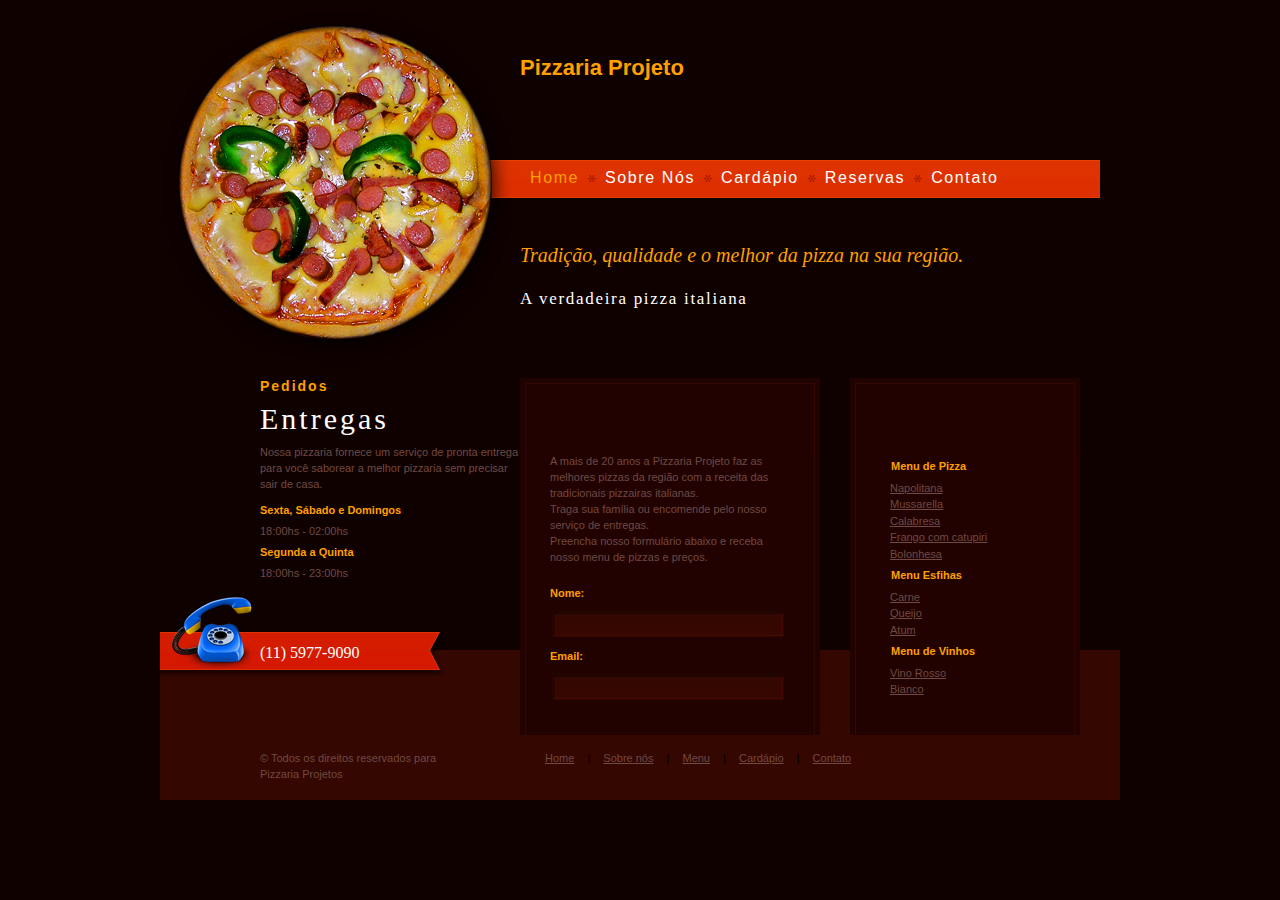
==== cardapio.html @ 52b73b60 "primeiro commit do projeto pizzaria" ====
<!DOCTYPE html PUBLIC "-//W3C//DTD XHTML 1.0 Transitional//EN" "http://www.w3.org/TR/xhtml1/DTD/xhtml1-transitional.dtd">
<html xmlns="http://www.w3.org/1999/xhtml">

<head>
<meta http-equiv="Content-Type" content="text/html; charset=utf-8" />
<!--[if IE 6]>
<script src="js/png_fix.js"></script>
<script>

  /* EXAMPLE */
  DD_belatedPNG.fix('#pizza, #nav, #logo, img, #contactInfo, #intro');
  
  /* string argument can be any CSS selector */
  /* .png_bg example is unnecessary */
  /* change it to what suits you! */
  
</script>

<![endif]-->  
<title>Projeto Pizzaria</title>
<link href="reset.css" rel="stylesheet" type="text/css" />
<link href="style.css" rel="stylesheet" type="text/css" />

<script src="js/cufon-yui.js" type="text/javascript"></script>
<script src="js/Walkway_Black_400.font.js" type="text/javascript"></script>
<script src="js/BlackJack_400.font.js" type="text/javascript"></script>
<script type="text/javascript">
Cufon.replace('#nav a, .walkway', { hover: true, fontFamily: 'Walkway Black' });
Cufon.replace('.ownerSig, .Delivery', { fontFamily: 'BlackJack' });
</script>

</head>

<body>
	<div id="wrapper">
			<div id="pizza">
				
		    </div><!--pizza-->
		
			<div id="logo">
				<h3 class="textYellow Delivery titulo"><a href="index.hmtl">Pizzaria Projeto</a></h3>
			</div><!--Logo-->
			
			<div id="nav">
				<ul id="list">
					<li class="navPad"><a class="activePage" href="index.html" id="homePage">Home</a></li> 
					<li><img src="images/star.png" alt=" " width="26" height="38" /></li>
					<li class="navPad"><a href="sobre.html" id="aboutPage">Sobre Nós</a></li>
					<li><img src="images/star.png" alt=" " width="26" height="38" /></li>
					<li class="navPad"><a href="cardapio.html" id="menuPage">Cardápio</a></li>
					<li><img src="images/star.png" alt=" " width="26" height="38" /></li>
					<li class="navPad"><a href="reservas.html" id="reservePage">Reservas</a></li>
					<li><img src="images/star.png" alt=" " width="26" height="38" /></li>
					<li class="navPad"><a href="contact.html" id="contactPage">Contato</a></li>
				</ul><!--END list-->
			</div><!--End nav-->
			
		<div id="intro">
				<p id="text">Tradição, qualidade e o melhor da pizza na sua região. <br /></p>
				<p class="owner textWhite ownerSig">A verdadeira pizza italiana</p>
			</div><!--intro-->
		
		
			<div id="delivery">
				<p class="textYellow walkway order">Pedidos</p>
				<p class="textWhite Delivery">Entregas</p>
				
				<p class="textDark" id="delInfo">Nossa pizzaria fornece um serviço de pronta entrega para você saborear a melhor pizzaria sem precisar sair de casa.
				</p>
				
				<p class="textYellow padding">Sexta, Sábado e Domingos</p>
				<p class="textDark padding">18:00hs - 02:00hs</p>
				
				<p class="textYellow padding">Segunda a Quinta</p>
				<p class="textDark padding">18:00hs - 23:00hs</p>
				
				<p id="number" class="walkway">(11) 5977-9090</p>
			
		</div><!--END Delivery-->
		
			<div id="contactInfo">
				<img id="phone" src="images/phone.png" alt="Contact Information" height="72" width="84" />
			</div><!--END contactInfo-->
			
			<div id="home">
			<div id="locationFinder">
				<div id="boxTop"></div>
				<div id="boxMiddle">
					<p class="textDark">A mais de 20 anos a Pizzaria Projeto faz as melhores pizzas da região com a receita das tradicionais pizzairas italianas.
				   </p>
				   <p class="textDark">Traga sua família ou encomende pelo nosso serviço de entregas.
				   </p>
				    <p class="textDark">Preencha nosso formulário abaixo e receba nosso menu de pizzas e preços.
				   </p>
				   
				   <div id="inputBoxes">
						<form action=""  method="post"> 
							<p class="textYellow">Nome:</p>
				   			<input type="text" id="zip" name="nome" />
							<p class="textYellow">Email:</p>
				   			<input type="text" id="zip" name="email" />
							<input class="send" type="submit" value=" " name="Enviar" />	 
						</form>
				   </div><!--END inputBoxes-->
				   
				   
				</div><!--END boxMiddle-->
				<div id="boxBottom"></div>
			</div><!--END locationfinder-->
			
			<div id="ourMenu">
				<div id="menuTop">
				
				</div><!--END menuTop-->
				
				<div id="menuMiddle">
					<ul class="textDark">
						<li class="textYellow arrow">Menu de Pizza</li>
						<li><a href="#">Napolitana</a></li>
						<li><a href="#">Mussarella</a></li>
						<li><a href="#">Calabresa</a></li>
						<li><a href="#">Frango com catupiri</a></li>
						<li><a href="#">Bolonhesa</a></li>
					</ul>
					
				
					<ul class="textDark">
						<li class="textYellow arrow">Menu Esfihas</li>
						<li><a href="#">Carne</a></li>
						<li><a href="#">Queijo</a></li>
						<li><a href="#">Atum</a></li>
					</ul>
					
					<ul class="textDark">
						<li class="textYellow arrow">Menu de Vinhos</li>
						<li><a href="#">Vino Rosso</a></li>
						<li><a href="#">Bianco</a></li>
					</ul>
						
				</div><!--END menuMiddle-->
				
				<div id="menuBottom">
				
				</div><!--END menuBottom-->
			
			</div><!--END ourMenu--> 
			</div><!--End home-->
			<div class="clear"></div>
		<div id="footer">
			<div id="copywrite">
				<p class="textDark">&copy; Todos os direitos reservados para Pizzaria Projetos</p>
			</div><!--END copywrite-->
			
			<div id="footerNav">
				<ul class="textDark">
					<li class="inactive"><a href="index.html">Home</a></li>
					<li style="color:#000">|</li>
					<li><a href="sobre.html">Sobre nós</a></li>
					<li style="color:#000">|</li>
					<li><a href="menu.html">Menu</a></li>
					<li style="color:#000">|</li>
					<li><a href="cardapio.html">Cardápio</a></li>
					<li style="color:#000">|</li>
					<li><a href="contato.html">Contato</a></li>
				</ul>	
			</div><!--END footerNav-->
		</div><!--End footer-->
</div><!--End wrapper--> 

<script type="text/javascript"> Cufon.now(); </script>

</body>
</html>
---- style.css ----
/*Begin the styles for the website*/

.textYellow {
	color: #ff9f00;
	font-size: 11px;
	font-weight: bold;
	line-height: 16px;
	font-family: Tahoma, Geneva, sans-serif;
}

.textWhite {
	color: #fff;
	font-size: 20px;
	letter-spacing: .1em;
} 

.textDark {
	color: #704943;
	font-size: 11px;
	line-height: 16px;
	font-family: Tahoma, Geneva, sans-serif;
}

.italic {
	font-weight:normal;
	font-family: Georgia, "Times New Roman", Times, serif;
	font-size: 16px;
	font-style: italic;
	padding-bottom: 20px;
	line-height:1.3em;
}

.padding {
	padding: 0 0 5px 0;
}

.paddingBottom {
	padding-bottom: 20px;
}

a:link, a:visited { color: #704943; }
a:hover, a:active { color: #ff9f00; }
#wrapper {
	position: relative;
	margin: 0 auto;
	width: 960px;
	height: 650px;
	background: url(images/background.jpg) no-repeat;
}

#content {
	padding: 20px;
	height: 472px;
}

#pizza {
	background: url(images/pizza.png);
	position: absolute;
	top:0;
	left: 0;
	width: 360px;
	height: 378px;
	z-index: 400;
}

#logo {
	width: 240px;
	height: 84px;
	position: absolute;
	left: 360px;
	top: 60px;
}

.titulo a{
	font-size: 22px;
	text-decoration: none;
	color:#ff9f00;
}

#nav {
	position: absolute;
	width: 840px;
	background: url(images/navBackground.png) repeat;
	left: 100px;
	top: 160px;
	color: white;
	z-index: 300;
}

#nav ul#list  {
	margin: 0 0 0 270px;
	list-style: none;
}

#nav ul#list a:link, #nav ul#list a:visited {
	text-decoration: none;
}

#nav a:link, #nav a:visited {
	color: #fff;
}

#nav a.activePage {
	color: #ff9f00;
}

#nav a:hover {
	color: #ff9f00;
	text-decoration: none;
}

#nav ul li{
	display: inline;
	font-family:Tahoma, Geneva, sans-serif;
	letter-spacing: .1em;
	float: left;
}

#nav .navPad {
	margin-top: 10px;
}

#intro {
	position: absolute;
	width: 580px;
	height: 75px;
	top: 220px;
	left: 360px;
	background: url(images/quotes.png) no-repeat top right;
}

#intro p#text{
	padding-top: 20px;
	font-size: 20px;
	font-family:Georgia, "Times New Roman", Times, serif;
	line-height: 30px;
	font-style: italic;
	color: #ff9f00;
}

#delivery {
	width: 260px;
	float: left;
	padding: 378px 0 0 100px;
}

#contactInfo {
	background:url(images/ribbon.png);
	width: 285px;
	height: 45px;
	position: absolute;
	top: 632px;
	left: 0px;
	z-index: 100;
}

#delInfo {
	font-size: 11px;
	font-family: Tahoma, Geneva, sans-serif;
	line-height: 16px;
	padding: 0 0 10px 0;
}

#contactInfo #phone {
	position: absolute;
	top: -35px;
	left: 10px;
}

#number{
	position: absolute;
	top: 645px;
	left: 100px;
	color: white;
	z-index: 200;
	font-family: "Times New Roman", Times, serif;
}

#home {
	position: absolute;
	top: 378px;
	left: 360px;
	z-index:300;
	width: 580px;
	
}

#locationFinder {
	margin-right: 30px;
	float: left;
	width: 300px;
}

#boxTop {
	width: 300px;
	height: 75px;
	background:url(images/locationBoxTop.png) no-repeat;
}

#boxMiddle {
	width: 240px;
	height: 252px;
	background:url(images/locationBoxMiddle.jpg) repeat-y;
	padding: 0 30px 30px 30px;
}

#boxBottom {
	width: 300px;
	height: 9px;
	background:url(images/locationBoxBottom.png) no-repeat;
}

#inputBoxes {
	width: 234px;
	padding-top: 20px;
}

form input {
	border: none;
	color: #fff;
}

#inputBoxes #zip, #inputBoxes #state {
	background: url(images/inputBox.jpg) no-repeat;
	width: 224px;
	height: 27px;	
	padding: 0 10px;
	margin: 10px 0;
}

form .send{
	background:url(images/search.jpg) no-repeat;
	width: 113px;
	height: 31px;
}

#ourMenu {
	float: left;
	width: 230px;
	z-index: 200;
}

#ourMenu p {
	margin: 0 0 0 40px;
}

#ourMenu ul li {
	margin: 0 0 0 40px;
	line-height: 1.5em;
	list-style-position: inside;
}

#ourMenu ul li.textYellow {
	padding: 5px 0;
	background:url(images/arrow.jpg) no-repeat center left;
	text-indent: 1em;
	margin-left: 30px
}

#ourMenu a:link, #ourMenu a:visited, #ourMenu a:hover, #ourMenu a:active {
	color: #704943;
}

#menuTop {
	background:url(images/menuBoxTop.png) no-repeat;
	width: 230px;
	height: 75px;
}

#menuMiddle {
	background:url(images/menuBoxMiddle.jpg) repeat-y;
	width: 230px;
	padding-bottom: 30px;
	height: 252px;
}

#menuBottom {
	background:url(images/menuBoxBottom.png) no-repeat;
	width: 230px;
	height: 10px;
}

#subpageHolder {
	width: 562px;
	height: 512px;
	background:url(images/contentArea.jpg) repeat-y;
	position: absolute;
	top: 190px;
	left: 360px;
	z-index: 200;
}

#subpageHolderBottom {
	background:url(images/aboutBoxBottom.png) no-repeat;
	width: 562px;
	height: 9px;
	z-index: 200;
}

/* These styles are for the about page */

#testimonials {
	color: #856965;
	font-family:Georgia, "Times New Roman", Times, serif;
	font-style: italic;
	font-size: 11px;
	line-height:1.3em;
}

#aboutContent {
	padding: 0px 25px 0 45px;
	height: 512px;
}

#about {
	margin: 45px 0 20px 0;
}

#title {
	padding: 0 0 10px 20px;
	font-size: 14px;
}

#testimonials {
	padding: 0 0 20px 20px;
}

p.ownerSig {
	padding: 20px 0 30px 0;
	font-size: 17px;
}

.order {
	font-size: 14px;
	padding: 0 0 10px 0;
	letter-spacing: 2px;
}

p.Delivery {
	font-size: 30px; 
	margin-bottom: 10px;
}

/* These styles are for the menu page */

p.cursive a{
	text-decoration: none;
	color: #fff;
	font-size: 20px;
}

#menuContent {
	height: 512px;
}

#menu {
	padding: 45px 30px 0 30px;
}

#lunchMenu, #dinnerMenu, #wineList {
	float: left;
}

#lunchMenu {
	margin-left: 10px;
	padding-right: 27px;
}

#dinnerMenu {
	padding-left: 13px;
}

#wineList {
	padding-left: 41px;
}

#menu ul li a{
	margin-left: 13px;
	font-family: Tahoma, Geneva, Arial;
	color: #704943;
	font-size: 11px;
	line-height: 16px;
}

#menu p.textYellow {
	font-family: Times, sans, Arial;
	padding: 5px 0;
	background:url(images/arrow.jpg) no-repeat center left;
	text-indent: 1em;
}

ul.textDark a {
	color: #704943;
}

.left {
	width: 3px;
	height: 92px;
	background:url(images/boxLeft.jpg) no-repeat;
	float: left;
}

.center {
	height: 62px;
	background:url(images/center.jpg) repeat-x;
	float: left;
	padding: 15px 20px;
}

.right {
	height: 92px;
	width: 3px;
	background:url(images/boxRight.jpg) no-repeat;
	float: left;
}

#zipCode {
	width: 120px;
	background:url(images/zipCode.jpg) no-repeat;
	height: 25px;
	margin-top: 10px;
	padding: 0 10px;
}

#menuLocationFinder {
	margin: 30px 0 0 0;
}

#downloadMenu {
	margin-left: 20px;
	width: 220px;
	float: right;
}

#menuInputBoxes #sendzip {
	background:url(images/search.png);
	width: 69px;
	height: 25px;
	margin-top: 10px;
}

/* Styles for the reservations page */
a.clearForm {
	color: #ff9f00;
	font-size: 11px;
}

#reservationContent {
	height: 512px;
}

#reservations {
	padding: 45px 0 0 45px;
}

#reserve {
	margin-top: 15px;
}

.reserve {
	width: 456px;
	margin-top: 25px
}

.formTitles {
	padding-bottom: 5px;
	
}

.formInput {
	padding-bottom: 30px;
}

.formInput input{
	border: none;
	background:url(images/reservationInput.png) no-repeat;
	width: 202px;
	height: 26px;
	color: #fff;
	padding: 0 10px;
}

#reserveNotes textarea {
	border: none;
	background:url(images/reserveNotes.png);
	width: 439px;
	height: 36px;
	color: #fff;
	overflow: auto;
	padding: 10px;
}

#reserveSubmit {
	border: none;
	background:url(images/makeReservation.png);
	width: 125px;
	height: 31px;
	margin-top: 20px;
}

/* Styles for the contact page */

#contactContent {
	height: 512px;
}

#contact {
	padding: 45px 0 0 45px;
}

#message {
	border: none;
	background: url(images/messageInput.png) no-repeat;
	width: 450px;
	height: 111px;
	padding: 5px;
	overflow: auto;
	color: #fff;
}

#sendMessage {
	border: none;
	background:url(images/sendMessage2.png);
	width: 113px;
	height: 31px;
}
/* styles for the footer */
#footer {
	position: absolute;
	top:650px;
	width: 960px;
	height: 150px;
	background: url(images/footerBackground.jpg) repeat;
}

#copywrite {
	position: absolute;
	top:100px;
	left: 100px;
	width: 200px;
}

#footerNav {
	position: absolute;
	width: 500px;
	top: 100px;
	left: 380px;
}
#footerNav ul li{
	display: inline;
	margin: 0 5px;
}

#footerNav a:link, #footerNav a:visited {
	font-size: 11px;
	color: #704943;
}

#footerNav a:hover, #footerNav a:active {
	color: #ff9f00;
}
	
.clear { clear: both; }

.link {
	color: #ff9f00;
}
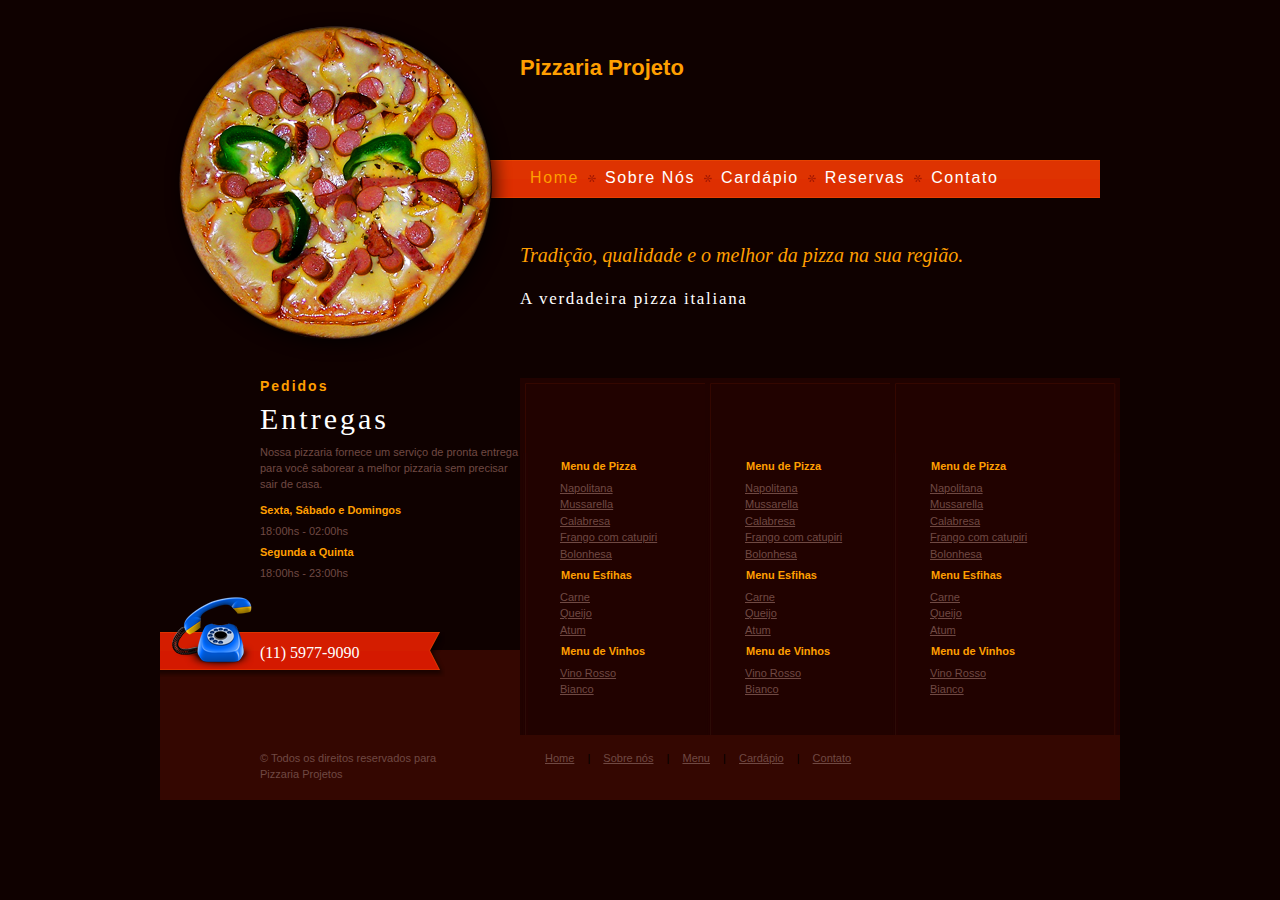
==== commit 3794a084: "página de cárdapio" ====
--- a/cardapio.html
+++ b/cardapio.html
@@ -83,32 +83,82 @@
 			</div><!--END contactInfo-->
 			
 			<div id="home">
-			<div id="locationFinder">
-				<div id="boxTop"></div>
-				<div id="boxMiddle">
-					<p class="textDark">A mais de 20 anos a Pizzaria Projeto faz as melhores pizzas da região com a receita das tradicionais pizzairas italianas.
-				   </p>
-				   <p class="textDark">Traga sua família ou encomende pelo nosso serviço de entregas.
-				   </p>
-				    <p class="textDark">Preencha nosso formulário abaixo e receba nosso menu de pizzas e preços.
-				   </p>
-				   
-				   <div id="inputBoxes">
-						<form action=""  method="post"> 
-							<p class="textYellow">Nome:</p>
-				   			<input type="text" id="zip" name="nome" />
-							<p class="textYellow">Email:</p>
-				   			<input type="text" id="zip" name="email" />
-							<input class="send" type="submit" value=" " name="Enviar" />	 
-						</form>
-				   </div><!--END inputBoxes-->
-				   
-				   
-				</div><!--END boxMiddle-->
-				<div id="boxBottom"></div>
-			</div><!--END locationfinder-->
-			
-			<div id="ourMenu">
+<div id="ourMenu" class="w200px">
+				<div id="menuTop">
+				
+				</div><!--END menuTop-->
+				
+				<div id="menuMiddle">
+					<ul class="textDark">
+						<li class="textYellow arrow">Menu de Pizza</li>
+						<li><a href="#">Napolitana</a></li>
+						<li><a href="#">Mussarella</a></li>
+						<li><a href="#">Calabresa</a></li>
+						<li><a href="#">Frango com catupiri</a></li>
+						<li><a href="#">Bolonhesa</a></li>
+					</ul>
+					
+				
+					<ul class="textDark">
+						<li class="textYellow arrow">Menu Esfihas</li>
+						<li><a href="#">Carne</a></li>
+						<li><a href="#">Queijo</a></li>
+						<li><a href="#">Atum</a></li>
+					</ul>
+					
+					<ul class="textDark">
+						<li class="textYellow arrow">Menu de Vinhos</li>
+						<li><a href="#">Vino Rosso</a></li>
+						<li><a href="#">Bianco</a></li>
+					</ul>
+						
+				</div><!--END menuMiddle-->
+				
+				<div id="menuBottom">
+				
+				</div><!--END menuBottom-->
+			
+			</div><!--END ourMenu--> 
+			
+			<div id="ourMenu" class="w200px">
+				<div id="menuTop">
+				
+				</div><!--END menuTop-->
+				
+				<div id="menuMiddle">
+					<ul class="textDark">
+						<li class="textYellow arrow">Menu de Pizza</li>
+						<li><a href="#">Napolitana</a></li>
+						<li><a href="#">Mussarella</a></li>
+						<li><a href="#">Calabresa</a></li>
+						<li><a href="#">Frango com catupiri</a></li>
+						<li><a href="#">Bolonhesa</a></li>
+					</ul>
+					
+				
+					<ul class="textDark">
+						<li class="textYellow arrow">Menu Esfihas</li>
+						<li><a href="#">Carne</a></li>
+						<li><a href="#">Queijo</a></li>
+						<li><a href="#">Atum</a></li>
+					</ul>
+					
+					<ul class="textDark">
+						<li class="textYellow arrow">Menu de Vinhos</li>
+						<li><a href="#">Vino Rosso</a></li>
+						<li><a href="#">Bianco</a></li>
+					</ul>
+						
+				</div><!--END menuMiddle-->
+				
+				<div id="menuBottom">
+				
+				</div><!--END menuBottom-->
+			
+			</div><!--END ourMenu--> 
+
+
+			<div id="ourMenu" class="w200px">
 				<div id="menuTop">
 				
 				</div><!--END menuTop-->
--- a/style.css
+++ b/style.css
@@ -185,6 +185,10 @@
 	
 }
 
+#wrapper .top530{
+	top:430px;
+}
+
 #locationFinder {
 	margin-right: 30px;
 	float: left;
@@ -232,6 +236,10 @@
 	background:url(images/search.jpg) no-repeat;
 	width: 113px;
 	height: 31px;
+}
+
+#wrapper .w200px{
+	width: 185px;
 }
 
 #ourMenu {
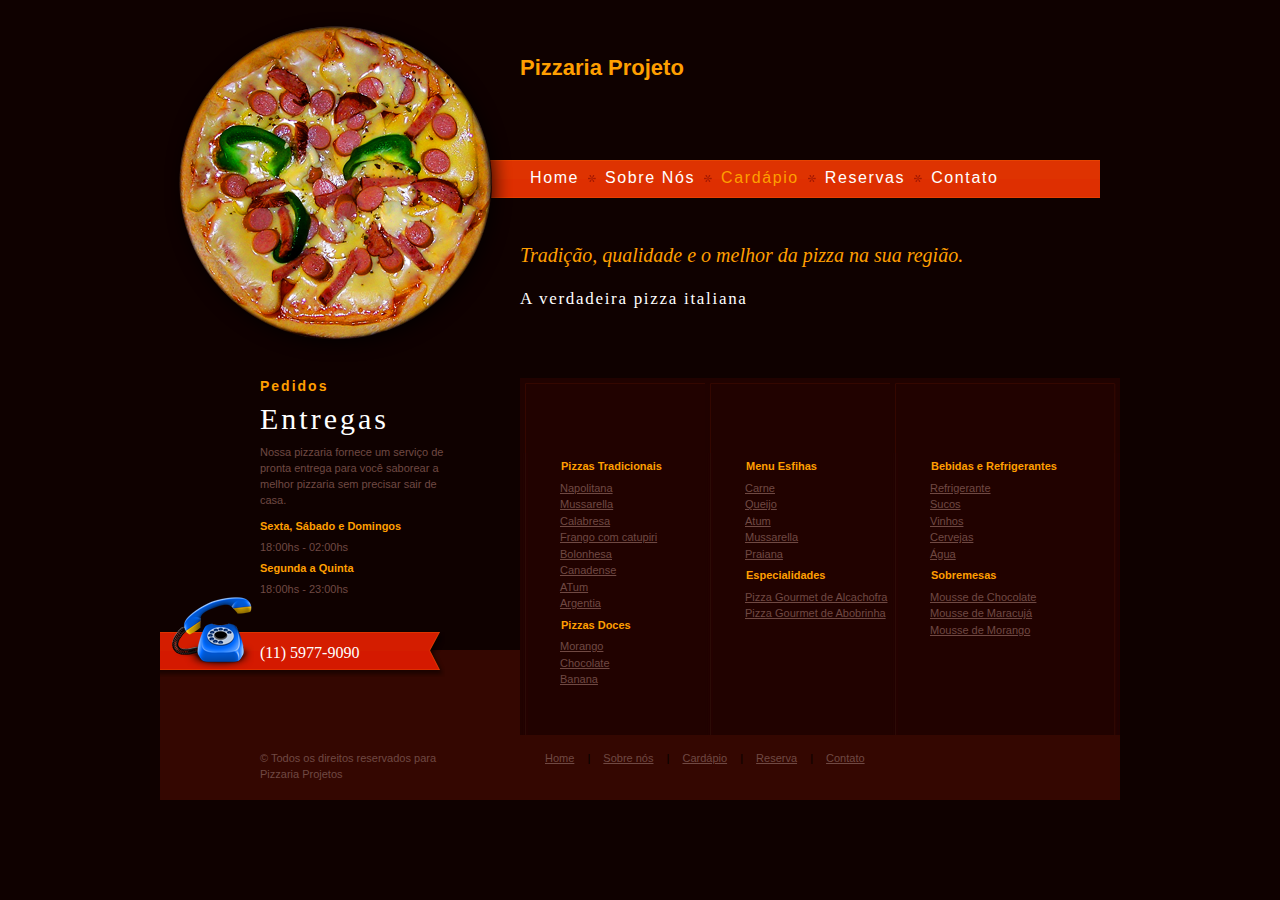
==== commit 05d02962: "projeto finalizado" ====
--- a/cardapio.html
+++ b/cardapio.html
@@ -43,15 +43,15 @@
 			
 			<div id="nav">
 				<ul id="list">
-					<li class="navPad"><a class="activePage" href="index.html" id="homePage">Home</a></li> 
+					<li class="navPad"><a  href="index.html" id="homePage">Home</a></li> 
 					<li><img src="images/star.png" alt=" " width="26" height="38" /></li>
 					<li class="navPad"><a href="sobre.html" id="aboutPage">Sobre Nós</a></li>
 					<li><img src="images/star.png" alt=" " width="26" height="38" /></li>
-					<li class="navPad"><a href="cardapio.html" id="menuPage">Cardápio</a></li>
+					<li class="navPad"><a class="activePage" href="cardapio.html" id="menuPage">Cardápio</a></li>
 					<li><img src="images/star.png" alt=" " width="26" height="38" /></li>
 					<li class="navPad"><a href="reservas.html" id="reservePage">Reservas</a></li>
 					<li><img src="images/star.png" alt=" " width="26" height="38" /></li>
-					<li class="navPad"><a href="contact.html" id="contactPage">Contato</a></li>
+					<li class="navPad"><a href="contato.html" id="contactPage">Contato</a></li>
 				</ul><!--END list-->
 			</div><!--End nav-->
 			
@@ -90,26 +90,53 @@
 				
 				<div id="menuMiddle">
 					<ul class="textDark">
-						<li class="textYellow arrow">Menu de Pizza</li>
+						<li class="textYellow arrow">Pizzas Tradicionais</li>
 						<li><a href="#">Napolitana</a></li>
 						<li><a href="#">Mussarella</a></li>
 						<li><a href="#">Calabresa</a></li>
 						<li><a href="#">Frango com catupiri</a></li>
 						<li><a href="#">Bolonhesa</a></li>
-					</ul>
-					
-				
+						<li><a href="#">Canadense</a></li>
+						<li><a href="#">ATum</a></li>
+						<li><a href="#">Argentia</a></li>
+					</ul>
+					
+				
+					<ul class="textDark">
+						<li class="textYellow arrow">Pizzas Doces</li>
+						<li><a href="#">Morango</a></li>
+						<li><a href="#">Chocolate</a></li>
+						<li><a href="#">Banana</a></li>
+					</ul>
+						
+				</div><!--END menuMiddle-->
+				
+				<div id="menuBottom">
+				
+				</div><!--END menuBottom-->
+			
+			</div><!--END ourMenu--> 
+			
+			<div id="ourMenu" class="w200px">
+				<div id="menuTop">
+				
+				</div><!--END menuTop-->
+				
+				<div id="menuMiddle">
+					
 					<ul class="textDark">
 						<li class="textYellow arrow">Menu Esfihas</li>
 						<li><a href="#">Carne</a></li>
 						<li><a href="#">Queijo</a></li>
 						<li><a href="#">Atum</a></li>
-					</ul>
-					
-					<ul class="textDark">
-						<li class="textYellow arrow">Menu de Vinhos</li>
-						<li><a href="#">Vino Rosso</a></li>
-						<li><a href="#">Bianco</a></li>
+						<li><a href="#">Mussarella</a></li>
+						<li><a href="#">Praiana</a></li>
+					</ul>
+					
+					<ul class="textDark">
+						<li class="textYellow arrow">Especialidades</li>
+						<li><a href="#">Pizza Gourmet de Alcachofra</a></li>
+						<li><a href="#">Pizza Gourmet de Abobrinha</a></li>
 					</ul>
 						
 				</div><!--END menuMiddle-->
@@ -119,7 +146,8 @@
 				</div><!--END menuBottom-->
 			
 			</div><!--END ourMenu--> 
-			
+
+
 			<div id="ourMenu" class="w200px">
 				<div id="menuTop">
 				
@@ -127,64 +155,20 @@
 				
 				<div id="menuMiddle">
 					<ul class="textDark">
-						<li class="textYellow arrow">Menu de Pizza</li>
-						<li><a href="#">Napolitana</a></li>
-						<li><a href="#">Mussarella</a></li>
-						<li><a href="#">Calabresa</a></li>
-						<li><a href="#">Frango com catupiri</a></li>
-						<li><a href="#">Bolonhesa</a></li>
-					</ul>
-					
-				
-					<ul class="textDark">
-						<li class="textYellow arrow">Menu Esfihas</li>
-						<li><a href="#">Carne</a></li>
-						<li><a href="#">Queijo</a></li>
-						<li><a href="#">Atum</a></li>
-					</ul>
-					
-					<ul class="textDark">
-						<li class="textYellow arrow">Menu de Vinhos</li>
-						<li><a href="#">Vino Rosso</a></li>
-						<li><a href="#">Bianco</a></li>
-					</ul>
-						
-				</div><!--END menuMiddle-->
-				
-				<div id="menuBottom">
-				
-				</div><!--END menuBottom-->
-			
-			</div><!--END ourMenu--> 
-
-
-			<div id="ourMenu" class="w200px">
-				<div id="menuTop">
-				
-				</div><!--END menuTop-->
-				
-				<div id="menuMiddle">
-					<ul class="textDark">
-						<li class="textYellow arrow">Menu de Pizza</li>
-						<li><a href="#">Napolitana</a></li>
-						<li><a href="#">Mussarella</a></li>
-						<li><a href="#">Calabresa</a></li>
-						<li><a href="#">Frango com catupiri</a></li>
-						<li><a href="#">Bolonhesa</a></li>
-					</ul>
-					
-				
-					<ul class="textDark">
-						<li class="textYellow arrow">Menu Esfihas</li>
-						<li><a href="#">Carne</a></li>
-						<li><a href="#">Queijo</a></li>
-						<li><a href="#">Atum</a></li>
-					</ul>
-					
-					<ul class="textDark">
-						<li class="textYellow arrow">Menu de Vinhos</li>
-						<li><a href="#">Vino Rosso</a></li>
-						<li><a href="#">Bianco</a></li>
+						<li class="textYellow arrow">Bebidas e Refrigerantes</li>
+						<li><a href="#">Refrigerante</a></li>
+						<li><a href="#">Sucos</a></li>
+						<li><a href="#">Vinhos</a></li>
+						<li><a href="#">Cervejas</a></li>
+						<li><a href="#">Água</a></li>
+					</ul>
+					
+				
+					<ul class="textDark">
+						<li class="textYellow arrow">Sobremesas</li>
+						<li><a href="#">Mousse de Chocolate</a></li>
+						<li><a href="#">Mousse de Maracujá</a></li>
+						<li><a href="#">Mousse de Morango</a></li>
 					</ul>
 						
 				</div><!--END menuMiddle-->
@@ -207,9 +191,9 @@
 					<li style="color:#000">|</li>
 					<li><a href="sobre.html">Sobre nós</a></li>
 					<li style="color:#000">|</li>
-					<li><a href="menu.html">Menu</a></li>
-					<li style="color:#000">|</li>
 					<li><a href="cardapio.html">Cardápio</a></li>
+					<li style="color:#000">|</li>
+					<li><a href="menu.html">Reserva</a></li>
 					<li style="color:#000">|</li>
 					<li><a href="contato.html">Contato</a></li>
 				</ul>	
--- a/style.css
+++ b/style.css
@@ -155,6 +155,7 @@
 }
 
 #delInfo {
+	width: 200px;
 	font-size: 11px;
 	font-family: Tahoma, Geneva, sans-serif;
 	line-height: 16px;
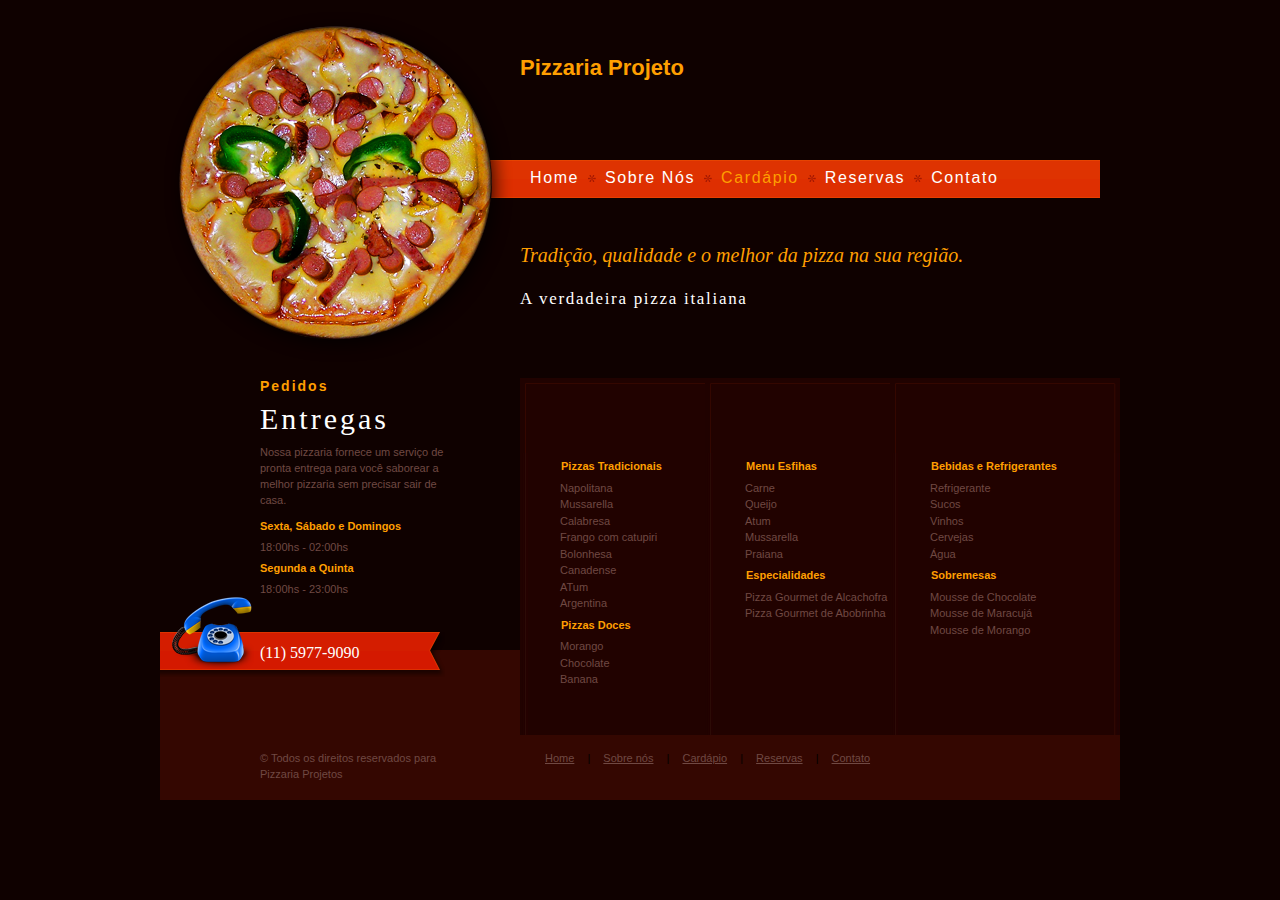
==== commit 2a3fe182: "correções de português e links" ====
--- a/cardapio.html
+++ b/cardapio.html
@@ -3,38 +3,18 @@
 
 <head>
 <meta http-equiv="Content-Type" content="text/html; charset=utf-8" />
-<!--[if IE 6]>
-<script src="js/png_fix.js"></script>
-<script>
 
-  /* EXAMPLE */
-  DD_belatedPNG.fix('#pizza, #nav, #logo, img, #contactInfo, #intro');
-  
-  /* string argument can be any CSS selector */
-  /* .png_bg example is unnecessary */
-  /* change it to what suits you! */
-  
-</script>
-
-<![endif]-->  
-<title>Projeto Pizzaria</title>
+<title>Pizzaria Projeto</title>
 <link href="reset.css" rel="stylesheet" type="text/css" />
 <link href="style.css" rel="stylesheet" type="text/css" />
 
-<script src="js/cufon-yui.js" type="text/javascript"></script>
-<script src="js/Walkway_Black_400.font.js" type="text/javascript"></script>
-<script src="js/BlackJack_400.font.js" type="text/javascript"></script>
-<script type="text/javascript">
-Cufon.replace('#nav a, .walkway', { hover: true, fontFamily: 'Walkway Black' });
-Cufon.replace('.ownerSig, .Delivery', { fontFamily: 'BlackJack' });
-</script>
 
 </head>
 
 <body>
 	<div id="wrapper">
 			<div id="pizza">
-				
+				<h1><a href="index.html">Pizzaria Projeto</a></h1>
 		    </div><!--pizza-->
 		
 			<div id="logo">
@@ -98,7 +78,7 @@
 						<li><a href="#">Bolonhesa</a></li>
 						<li><a href="#">Canadense</a></li>
 						<li><a href="#">ATum</a></li>
-						<li><a href="#">Argentia</a></li>
+						<li><a href="#">Argentina</a></li>
 					</ul>
 					
 				
@@ -193,11 +173,11 @@
 					<li style="color:#000">|</li>
 					<li><a href="cardapio.html">Cardápio</a></li>
 					<li style="color:#000">|</li>
-					<li><a href="menu.html">Reserva</a></li>
+					<li><a href="reservas.html">Reservas</a></li>
 					<li style="color:#000">|</li>
 					<li><a href="contato.html">Contato</a></li>
 				</ul>	
-			</div><!--END footerNav-->
+			</div><!--footerNav-->
 		</div><!--End footer-->
 </div><!--End wrapper--> 
 
--- a/style.css
+++ b/style.css
@@ -63,6 +63,14 @@
 	z-index: 400;
 }
 
+#pizza h1 a{
+	display: block;
+	width: 360px;
+	height: 378px;
+	color:#0f0100;
+	text-decoration: none;
+}
+
 #logo {
 	width: 240px;
 	height: 84px;
@@ -190,6 +198,10 @@
 	top:430px;
 }
 
+#wrapper .top336{
+	top:336px;
+}
+
 #locationFinder {
 	margin-right: 30px;
 	float: left;
@@ -247,6 +259,10 @@
 	float: left;
 	width: 230px;
 	z-index: 200;
+}
+
+#ourMenu a{
+	text-decoration: none;
 }
 
 #ourMenu p {
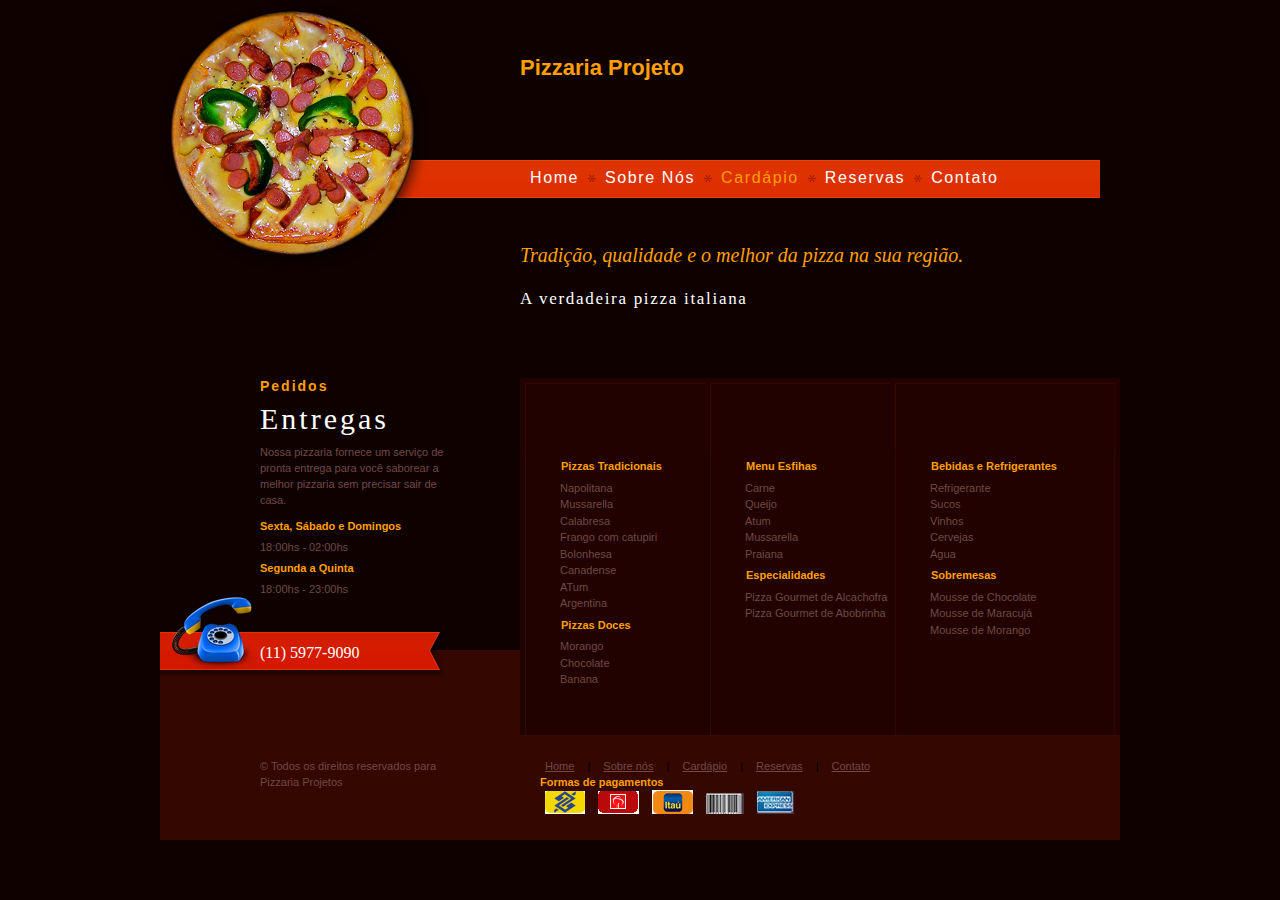
==== commit 90e958e0: "slide na home e formas de pagamentos" ====
--- a/cardapio.html
+++ b/cardapio.html
@@ -176,7 +176,15 @@
 					<li><a href="reservas.html">Reservas</a></li>
 					<li style="color:#000">|</li>
 					<li><a href="contato.html">Contato</a></li>
-				</ul>	
+				</ul>
+				<h3 class="textYellow">Formas de pagamentos</h3>
+				<ul class="textDark">
+					<li><img src="images/bandeira_bb.png" alt="Banco do Brasil" /></li>
+					<li><img src="images/bandeira_bradesco.png" alt="Bradesco" /></li>
+					<li><img src="images/bandeira_itau.png" alt="Itaú" /></li>
+					<li><img src="images/boleto.png" alt="Boleto" /></li>
+					<li><img src="images/express.png" alt="Express" /></li>
+				</ul>		
 			</div><!--footerNav-->
 		</div><!--End footer-->
 </div><!--End wrapper--> 
--- a/style.css
+++ b/style.css
@@ -54,19 +54,19 @@
 }
 
 #pizza {
-	background: url(images/pizza.png);
+	background: url(images/pizza.png) no-repeat;
 	position: absolute;
 	top:0;
 	left: 0;
-	width: 360px;
-	height: 378px;
+	width: 270px;
+	height: 276px;
 	z-index: 400;
 }
 
 #pizza h1 a{
 	display: block;
-	width: 360px;
-	height: 378px;
+	width: 270px;
+	height: 276px;
 	color:#0f0100;
 	text-decoration: none;
 }
@@ -554,13 +554,13 @@
 	position: absolute;
 	top:650px;
 	width: 960px;
-	height: 150px;
+	height: 190px;
 	background: url(images/footerBackground.jpg) repeat;
 }
 
 #copywrite {
 	position: absolute;
-	top:100px;
+	top:108px;
 	left: 100px;
 	width: 200px;
 }
@@ -568,7 +568,7 @@
 #footerNav {
 	position: absolute;
 	width: 500px;
-	top: 100px;
+	top: 108px;
 	left: 380px;
 }
 #footerNav ul li{
